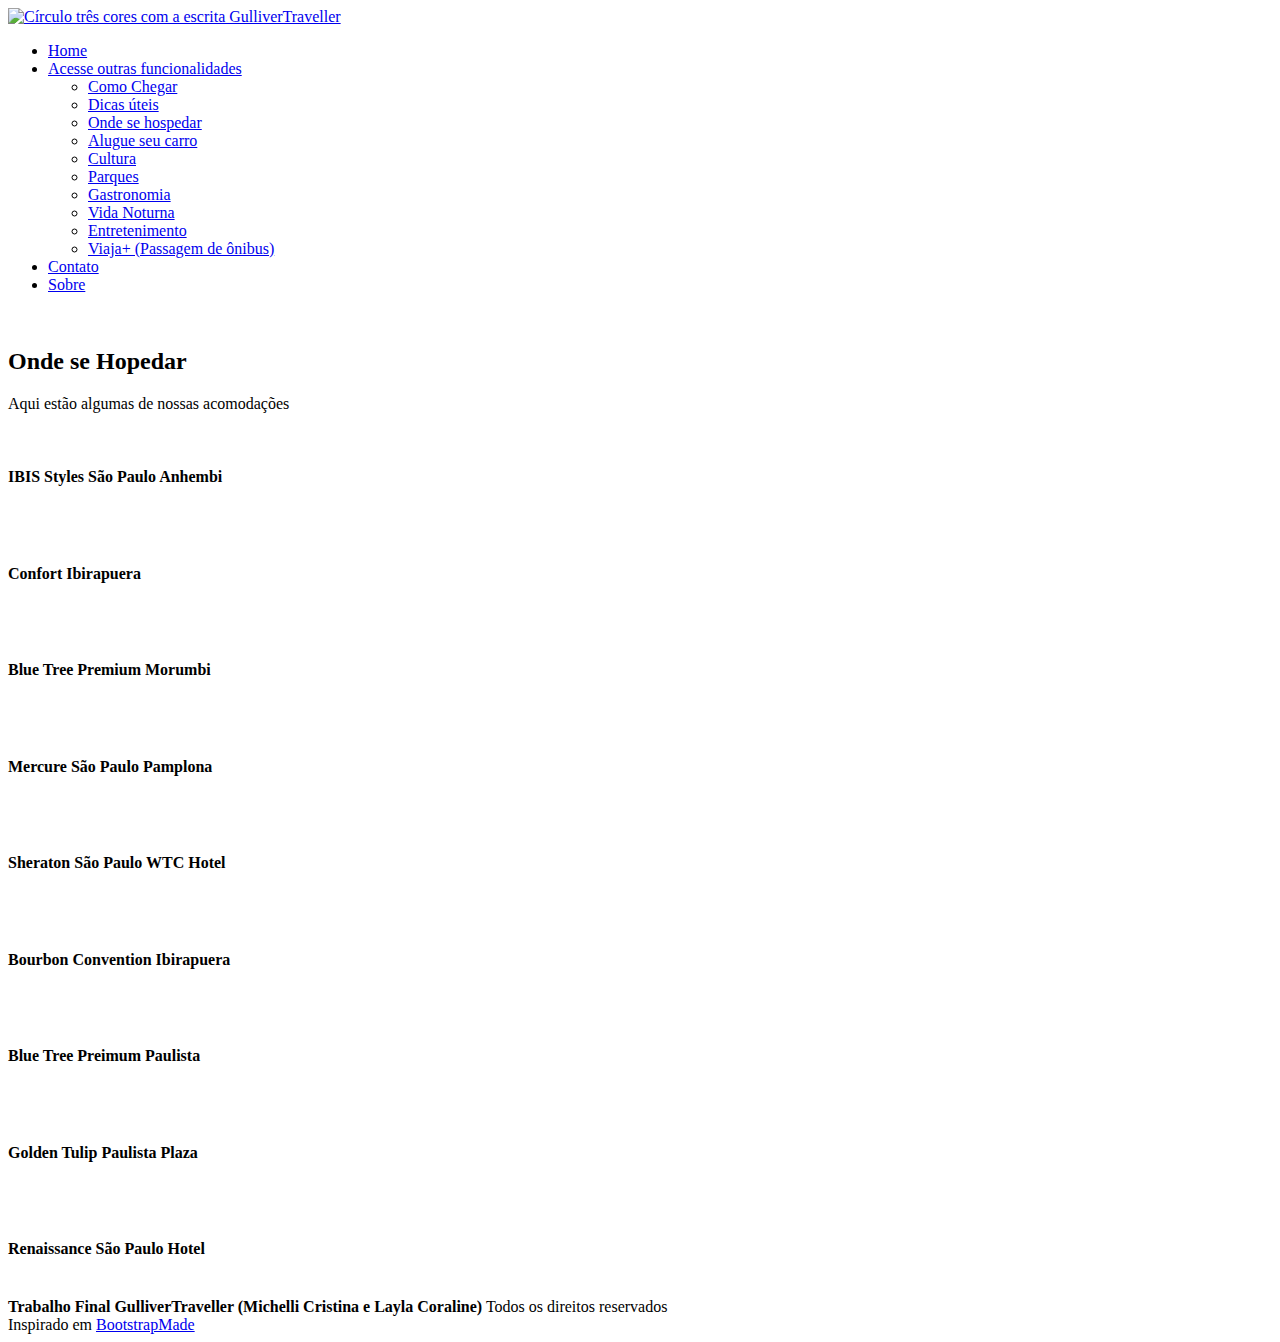
==== src/main/resources/templates/bedroom-host.html @ 185288ef "fix menu" ====
<!DOCTYPE html>
<html lang="pt-BR">
<head>
    <meta charset="UTF-8">
    <meta http-equiv="X-UA-Compatible" content="IE=edge">
    <meta name="viewport" content="width=device-width, initial-scale=1.0">
    <link href="https://cdn.jsdelivr.net/npm/bootstrap@5.2.0-beta1/dist/css/bootstrap.min.css" rel="stylesheet" integrity="sha384-0evHe/X+R7YkIZDRvuzKMRqM+OrBnVFBL6DOitfPri4tjfHxaWutUpFmBp4vmVor" crossorigin="anonymous">
    <link rel="stylesheet" href="./css/bedroom.css">
    <link rel="stylesheet" href="https://use.fontawesome.com/releases/v5.15.4/css/all.css" integrity="sha384-DyZ88mC6Up2uqS4h/KRgHuoeGwBcD4Ng9SiP4dIRy0EXTlnuz47vAwmeGwVChigm" crossorigin="anonymous">
    <link rel="shortcut icon" href="./imgs/1.png" type="image/x-icon">
    <title>Onde se hospedar</title>
</head>
<body>

    <header id="header" class="header fixed-top">
        <div class="container-fluid container-xl d-flex align-items-center justify-content-between">
    
            <a href="index.html" class="logo d-flex align-items-center">
                <img src="./imgs/logo.png" alt="Círculo três cores com a escrita GulliverTraveller">
            </a>
    
        <nav id="navbar" class="navbar">
            <ul>
                <li><a class="nav-link scrollto active" href="#hero">Home</a></li>
                <li class="dropdown"><a href="#"><span>Acesse outras funcionalidades</span> <i class="bi bi-chevron-down"></i></a>
                    <ul>
                        <li><a href="/how-to-get">Como Chegar</a></li>
                        <li><a href="/useful-tips">Dicas úteis</a></li>
                        <li><a href="/bedroom">Onde se hospedar</a></li>
                        <li><a href="#">Alugue seu carro</a></li>
                        <li><a href="#">Cultura</a></li>
                        <li><a href="#">Parques</a></li>
                        <li><a href="#">Gastronomia</a></li>
                        <li><a href="#">Vida Noturna</a></li>
                        <li><a href="#">Entretenimento</a></li>
                        <li><a href="/travel-plus">Viaja+ (Passagem de ônibus)</a></li>
                    </ul>
                    
                </li>
                <li><a class="nav-link scrollto" href="#contact">Contato</a></li>
                <li><a class="nav-link scrollto" href="./index.html">Sobre</a></li>
                </nav>
            </ul>
        </div>
    </header>

    <section>
        <img src="./imgs/36.png" alt="">
    </section>

    <section id="portfolio" class="portfolio">

        <div class="container" data-aos="fade-up">

            <header class="section-header">
                <h2>Onde se Hopedar</h2>
                <p>Aqui estão algumas de nossas acomodações</p>
            </header>


        <div class="row gy-4 portfolio-container" data-aos="fade-up" data-aos-delay="200">

            <div class="col-lg-4 col-md-6 portfolio-item filter-app">
                <div class="portfolio-wrap">
                    <img src="./imgs/27.png" class="img-fluid" alt="">
                    <div class="portfolio-info">
                        <h4>IBIS Styles São Paulo Anhembi</h4>
                        <div class="portfolio-links">
                            <a href="./imgs/27.png" data-gallery="portfolioGallery" class="portfokio-lightbox" title="App 1"><i><img src="./imgs/37.png" alt=""></i></a>
                        </div>
                    </div>
                </div>
            </div>

            <div class="col-lg-4 col-md-6 portfolio-item filter-app">
                <div class="portfolio-wrap">
                    <img src="./imgs/28.png" class="img-fluid" alt="">
                    <div class="portfolio-info">
                        <h4>Confort Ibirapuera</h4>
                        <div class="portfolio-links">
                            <a href="./imgs/28.png" data-gallery="portfolioGallery" class="portfokio-lightbox" title="App 1"><i><img src="./imgs/37.png" alt=""></i></a>
                        </div>
                    </div>
                </div>
            </div>

            <div class="col-lg-4 col-md-6 portfolio-item filter-app">
                <div class="portfolio-wrap">
                    <img src="./imgs/29.png" class="img-fluid" alt="">
                    <div class="portfolio-info">
                        <h4>Blue Tree Premium Morumbi</h4>
                        <div class="portfolio-links">
                            <a href="./imgs/29.png" data-gallery="portfolioGallery" class="portfokio-lightbox" title="App 1"><i><img src="./imgs/37.png" alt=""></i></a>
                        </div>
                    </div>
                </div>
            </div>

            <div class="col-lg-4 col-md-6 portfolio-item filter-app">
                <div class="portfolio-wrap">
                    <img src="./imgs/30.png" class="img-fluid" alt="">
                    <div class="portfolio-info">
                        <h4>Mercure São Paulo Pamplona</h4>
                        <div class="portfolio-links">
                            <a href="./imgs/30.png" data-gallery="portfolioGallery" class="portfokio-lightbox" title="App 1"><i><img src="./imgs/37.png" alt=""></i></a>
                        </div>
                    </div>
                </div>
            </div>

            <div class="col-lg-4 col-md-6 portfolio-item filter-app">
                <div class="portfolio-wrap">
                    <img src="./imgs/31.png" class="img-fluid" alt="">
                    <div class="portfolio-info">
                        <h4>Sheraton São Paulo WTC Hotel</h4>
                        <div class="portfolio-links">
                            <a href="./imgs/31.png" data-gallery="portfolioGallery" class="portfokio-lightbox" title="App 1"><i><img src="./imgs/37.png" alt=""></i></a>
                        </div>
                    </div>
                </div>
            </div>

            <div class="col-lg-4 col-md-6 portfolio-item filter-app">
                <div class="portfolio-wrap">
                    <img src="./imgs/32.png" class="img-fluid" alt="">
                    <div class="portfolio-info">
                        <h4>Bourbon Convention Ibirapuera</h4>
                        <div class="portfolio-links">
                            <a href="./imgs/32.png" data-gallery="portfolioGallery" class="portfokio-lightbox" title="App 1"><i><img src="./imgs/37.png" alt=""></i></a>
                        </div>
                    </div>
                </div>
            </div>

            <div class="col-lg-4 col-md-6 portfolio-item filter-app">
                <div class="portfolio-wrap">
                    <img src="./imgs/33.png" class="img-fluid" alt="">
                    <div class="portfolio-info">
                        <h4>Blue Tree Preimum Paulista</h4>
                        <div class="portfolio-links">
                            <a href="./imgs/33.png" data-gallery="portfolioGallery" class="portfokio-lightbox" title="App 1"><i><img src="./imgs/37.png" alt=""></i></a>
                        </div>
                    </div>
                </div>
            </div>

            <div class="col-lg-4 col-md-6 portfolio-item filter-app">
                <div class="portfolio-wrap">
                    <img src="./imgs/34.png" class="img-fluid" alt="">
                    <div class="portfolio-info">
                        <h4>Golden Tulip Paulista Plaza</h4>
                        <div class="portfolio-links">
                            <a href="./imgs/34.png" data-gallery="portfolioGallery" class="portfokio-lightbox" title="App 1"><i><img src="./imgs/37.png" alt=""></i></a>
                        </div>
                    </div>
                </div>
            </div>

            <div class="col-lg-4 col-md-6 portfolio-item filter-app">
                <div class="portfolio-wrap">
                    <img src="./imgs/35.png" class="img-fluid" alt="">
                    <div class="portfolio-info">
                        <h4>Renaissance São Paulo Hotel</h4>
                        <div class="portfolio-links">
                            <a href="./imgs/35.png" data-gallery="portfolioGallery" class="portfokio-lightbox" title="App 1"><i><img src="./imgs/37.png" alt=""></i></a>
                        </div>
                    </div>
                </div>
            </div>

        </div>

        </div>

    </section>


    <footer id="footer" class="footer">
        <div class="container">
            <div class="copyright">
                <strong><span>Trabalho Final GulliverTraveller (Michelli Cristina e Layla Coraline)</span></strong> Todos os direitos reservados
            </div>
            <div class="credits">
                Inspirado em <a href="https://bootstrapmade.com/">BootstrapMade</a>
            </div>
        </div>
    </footer>
    
    <!--JS-->
    <script src="./js/main.js"></script>
    <script src="./js/bootstrap.min.js"></script>

    <!--acessibilidade-->
    <div vw class="enabled">
        <div vw-access-button class="active"></div>
        <div vw-plugin-wrapper>
            <div class="vw-plugin-top-wrapper"></div>
        </div>
    </div>
    <script src="https://vlibras.gov.br/app/vlibras-plugin.js"></script>
    <script>
        new window.VLibras.Widget('https://vlibras.gov.br/app');
    </script>
</body>
<script src="./js/functions.js"></script>
</html>
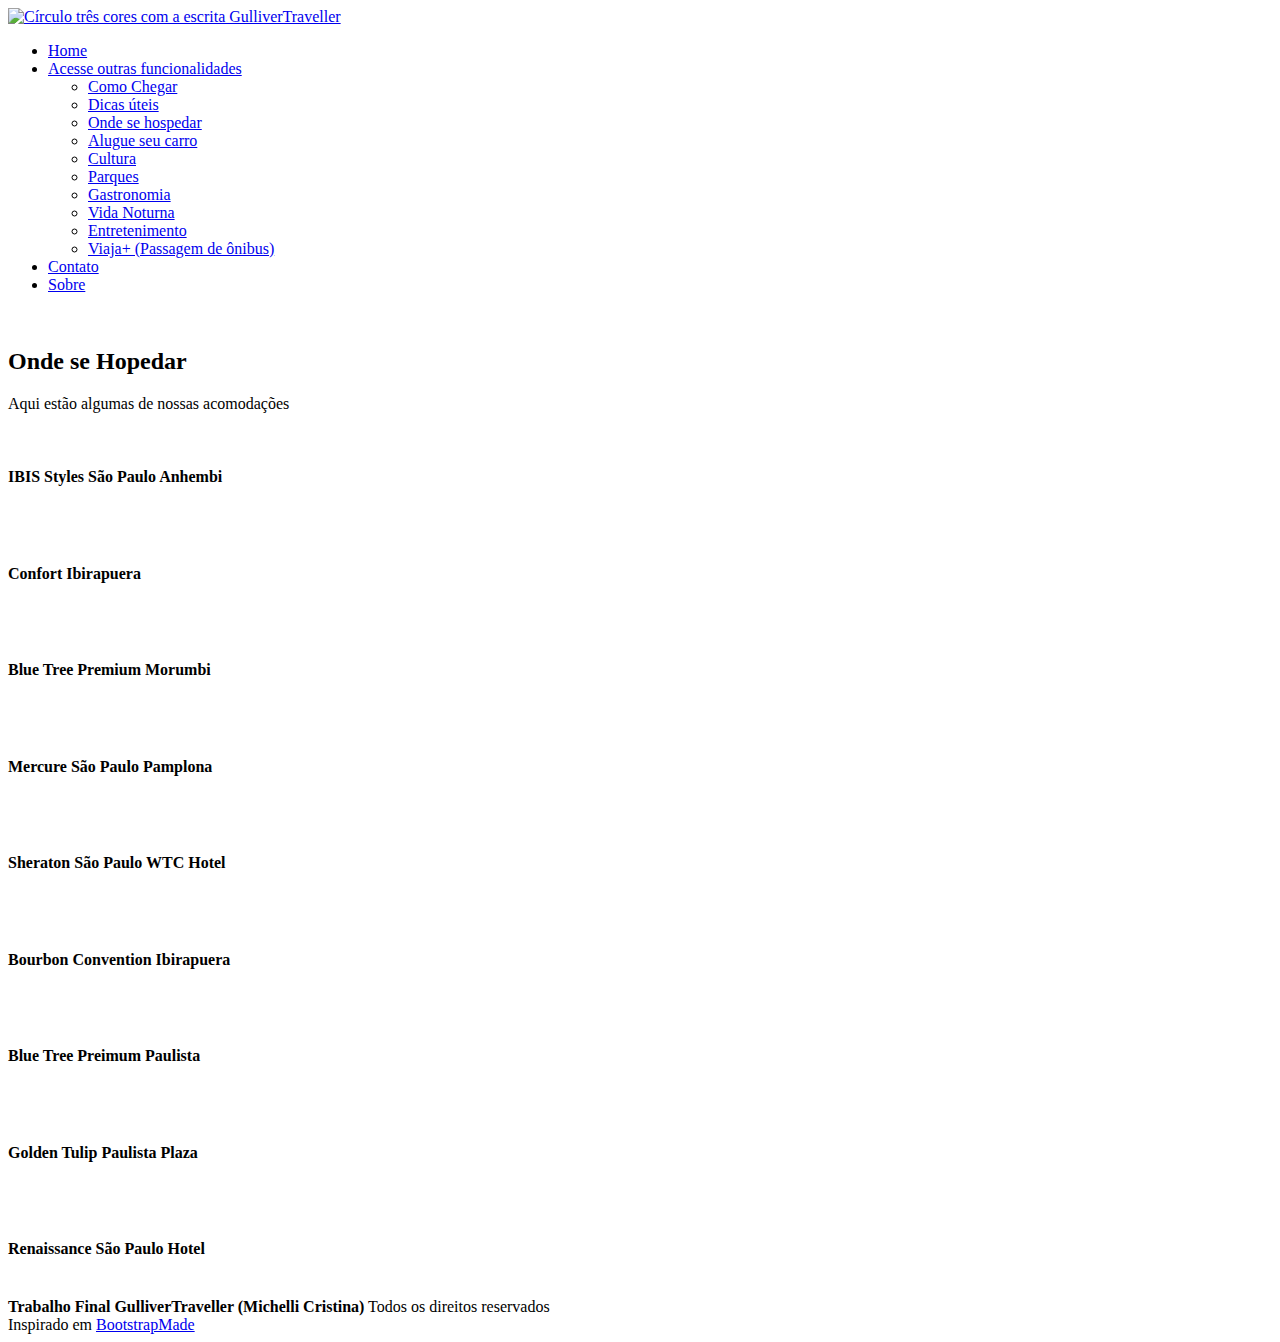
==== commit d1c57be7: "ajustes finais" ====
--- a/src/main/resources/templates/bedroom-host.html
+++ b/src/main/resources/templates/bedroom-host.html
@@ -15,19 +15,19 @@
     <header id="header" class="header fixed-top">
         <div class="container-fluid container-xl d-flex align-items-center justify-content-between">
     
-            <a href="index.html" class="logo d-flex align-items-center">
+            <a href="/" class="logo d-flex align-items-center">
                 <img src="./imgs/logo.png" alt="Círculo três cores com a escrita GulliverTraveller">
             </a>
     
         <nav id="navbar" class="navbar">
             <ul>
-                <li><a class="nav-link scrollto active" href="#hero">Home</a></li>
+                <li><a class="nav-link scrollto active" href="/">Home</a></li>
                 <li class="dropdown"><a href="#"><span>Acesse outras funcionalidades</span> <i class="bi bi-chevron-down"></i></a>
                     <ul>
                         <li><a href="/how-to-get">Como Chegar</a></li>
                         <li><a href="/useful-tips">Dicas úteis</a></li>
                         <li><a href="/bedroom">Onde se hospedar</a></li>
-                        <li><a href="#">Alugue seu carro</a></li>
+                        <li><a href="/rent-your-car">Alugue seu carro</a></li>
                         <li><a href="#">Cultura</a></li>
                         <li><a href="#">Parques</a></li>
                         <li><a href="#">Gastronomia</a></li>
@@ -178,7 +178,7 @@
     <footer id="footer" class="footer">
         <div class="container">
             <div class="copyright">
-                <strong><span>Trabalho Final GulliverTraveller (Michelli Cristina e Layla Coraline)</span></strong> Todos os direitos reservados
+                <strong><span>Trabalho Final GulliverTraveller (Michelli Cristina)</span></strong> Todos os direitos reservados
             </div>
             <div class="credits">
                 Inspirado em <a href="https://bootstrapmade.com/">BootstrapMade</a>
